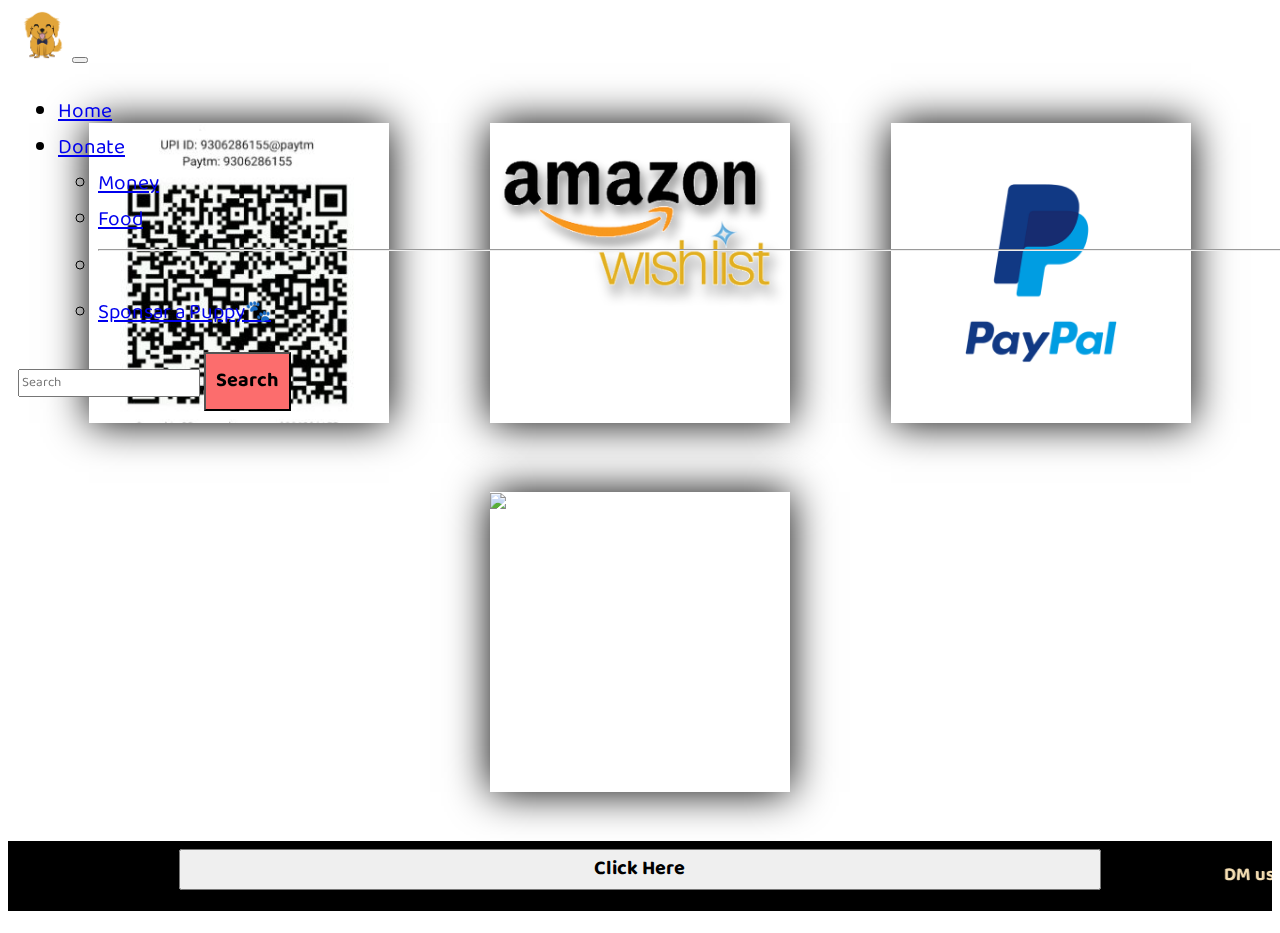
==== donation.html @ 5f5b026e "all essential files upload" ====
<!DOCTYPE html>
<html lang="en">
<head>
    <meta charset="UTF-8">
    <meta http-equiv="X-UA-Compatible" content="IE=edge">
    <meta name="viewport" content="width=device-width, initial-scale=1.0">
    <link rel="stylesheet" href="donation.css">
    <title>Document</title>
    <script src="donation.js"></script>
     <!-- Bootstrap -->
    <!-- CSS only -->
    <link href="https://cdn.jsdelivr.net/npm/bootstrap@5.1.3/dist/css/bootstrap.min.css" rel="stylesheet" integrity="sha384-1BmE4kWBq78iYhFldvKuhfTAU6auU8tT94WrHftjDbrCEXSU1oBoqyl2QvZ6jIW3" crossorigin="anonymous">
    <!-- JavaScript Bundle with Popper -->
    <script src="https://cdn.jsdelivr.net/npm/bootstrap@5.1.3/dist/js/bootstrap.bundle.min.js" integrity="sha384-ka7Sk0Gln4gmtz2MlQnikT1wXgYsOg+OMhuP+IlRH9sENBO0LRn5q+8nbTov4+1p" crossorigin="anonymous"></script>
    <!-- Bootstrap -->
    
    <!-- ICON -->
    <link rel="stylesheet" href="https://cdnjs.cloudflare.com/ajax/libs/font-awesome/6.1.1/css/all.min.css" integrity="sha512-KfkfwYDsLkIlwQp6LFnl8zNdLGxu9YAA1QvwINks4PhcElQSvqcyVLLD9aMhXd13uQjoXtEKNosOWaZqXgel0g==" crossorigin="anonymous" referrerpolicy="no-referrer" />
    <!-- ICON --> 
</head>
<body>
    

    <!-- Navbar -->
    <nav class="navbar navbar-expand-lg navbar-dark bg-dark">
        <div class="container-fluid">
          <!-- <a  href="#">Indie Dogs</a> -->
          <img class="navbar-brand" src="images/dogicon.png" alt="">
          <button class="navbar-toggler" type="button" data-bs-toggle="collapse" data-bs-target="#navbarSupportedContent" aria-controls="navbarSupportedContent" aria-expanded="false" aria-label="Toggle navigation">
            <span class="navbar-toggler-icon"></span>
          </button>
          <div class="collapse navbar-collapse" id="navbarSupportedContent">
            <ul class="navbar-nav me-auto mb-2 mb-lg-0">
              <li class="nav-item">
                <a class="nav-link" aria-current="page" href="index.html">Home</a>
              </li>
            
              <li class="nav-item dropdown">
                <a class="nav-link dropdown-toggle active" href="#" id="navbarDropdown" role="button" data-bs-toggle="dropdown" aria-expanded="false">
                  Donate
                </a>
                <ul class="dropdown-menu" aria-labelledby="navbarDropdown">
                  <li><a class="dropdown-item" href="donation.html">Money</a></li>
                  <li><a class="dropdown-item" href="https://www.amazon.in/hz/wishlist/ls/2DNN9TNS0ZHHR?ref_=wl_share">Food</a></li>
                  <li><hr class="dropdown-divider"></li>
                  <li><a class="dropdown-item" href="#">Sponsar a Puppy🐾</a></li>
                </ul>
              </li>
              <!-- <li class="nav-item">
                <a class="nav-link">Disabled</a>
              </li> -->
            </ul>
            <form class="d-flex">
              <input class="form-control me-2" type="search" placeholder="Search" aria-label="Search">
              <button class="btn sbtn" type="submit">Search</button>
            </form>
          </div>
        </div>
      </nav>
    <!-- Navbar -->

    <div class="flex-cont">
        <div class="card">
            <a href="https://www.amazon.in/hz/wishlist/ls/2DNN9TNS0ZHHR?ref_=wl_share">

                <img src="images/upi.JPG">
                
            </a>
        </div>
        <div class="card">
            <a href="https://www.amazon.in/hz/wishlist/ls/2DNN9TNS0ZHHR?ref_=wl_share">

                <img src="images/Wishlist-2.png">
                
            </a>

            <button class="btn mybtn btn-primary" onclick="wishlist()">Click Here</button>
        </div>
        <div class="card">
            <a href="https://www.paypal.com/paypalme/indieDogs1">

                <img src="images/paypal.png">
                
            </a>

            <button class="btn mybtn btn-primary" onclick="paypal()">Click Here</button>
        </div>
        <div class="card">
            <a href="https://p.paytm.me/xCTH/nerj24n5">

                <!-- <img src="https://miro.medium.com/max/400/0*RgWRwq54YTt6a_Bp.jpg"> -->
                <img src="https://images.news18.com/ibnlive/uploads/2021/10/paytm_googleplay_phonepe.jpg">
                
            </a>

            <button class="btn mybtn btn-primary" ondblclick="paytm()">Click Here</button>
    </div>

    <marquee style="width: 100%;display: block;color: wheat; background-color: black;" behavior="" direction="left">
      <h3>DM us for dog adoption posts !! we will be happy to help you</h3>
    </marquee>
</body>
</html>
---- donation.css ----
@import url('https://fonts.googleapis.com/css2?family=Permanent+Marker&display=swap');

@import url('https://fonts.googleapis.com/css2?family=Baloo+Bhaijaan+2:wght@500&family=Righteous&display=swap');

*{
    font-family: 'Baloo Bhaijaan 2', cursive;
}
.navbar{
    padding: 10px;
    font-size: 21px;
	/* Stick The navbar above */
	position: fixed !important;
    top: 0;
    width: 100%;
    z-index: 5;
	/* Stick The navbar above */
}

.card{
	display: grid;
	grid-template-columns: 300px;
	grid-template-rows: 300px;
	overflow: hidden;
	width: 300px;
	height: 300px;
	box-shadow: 0 0 40px rgba(0,0,0);
    margin: 20px;
}
.card img{
	width: 100%;
	grid-area: 1 / 1 / span 1 / span 1;
	transition: 0.3s ease-out;
}
.card p{
	z-index: 111;
	color: #fff;
	grid-area: 1 / 1 / span 1 / span 1;
}
.card .text{
	z-index: 111;
	color: #fff;
	grid-area: 1 / 1 / span 1 / span 1;
}
.text{
	height: 100%;
	width: 100%;
	display: flex;
	place-items: center;
	justify-content: center;
	font-family: permanent marker;
	font-size: 1em;
	text-align: center;
	transition: 0.3s ease-out;
}
.card:hover img{
	transform: scale(1.2, 1.2);
}
.card:hover .text{
	background-color: rgba(0,0,0,.5);
}

.mybtn{
    position: absolute;
    bottom: 10px;
    left: 14%;
    font-size: 20px !important;
    font-weight: bold !important;
    width: 72%;
}

.sbtn{
    font-size: 20px !important;
    background-color: #FC6D6D !important;
    color: black !important;
    font-weight: bold !important;
    padding: 10px;
}

.flex-cont{
    display: flex;
    justify-content: space-evenly;
    align-items: center;
    min-height: 93vh;
    flex-wrap: wrap;
	margin-top: 7%;
}
.navbar-brand{
    width: 50px;
}


@media screen and (max-width:415px){
	.flex-cont{
		margin-top: 23%;
	}
}
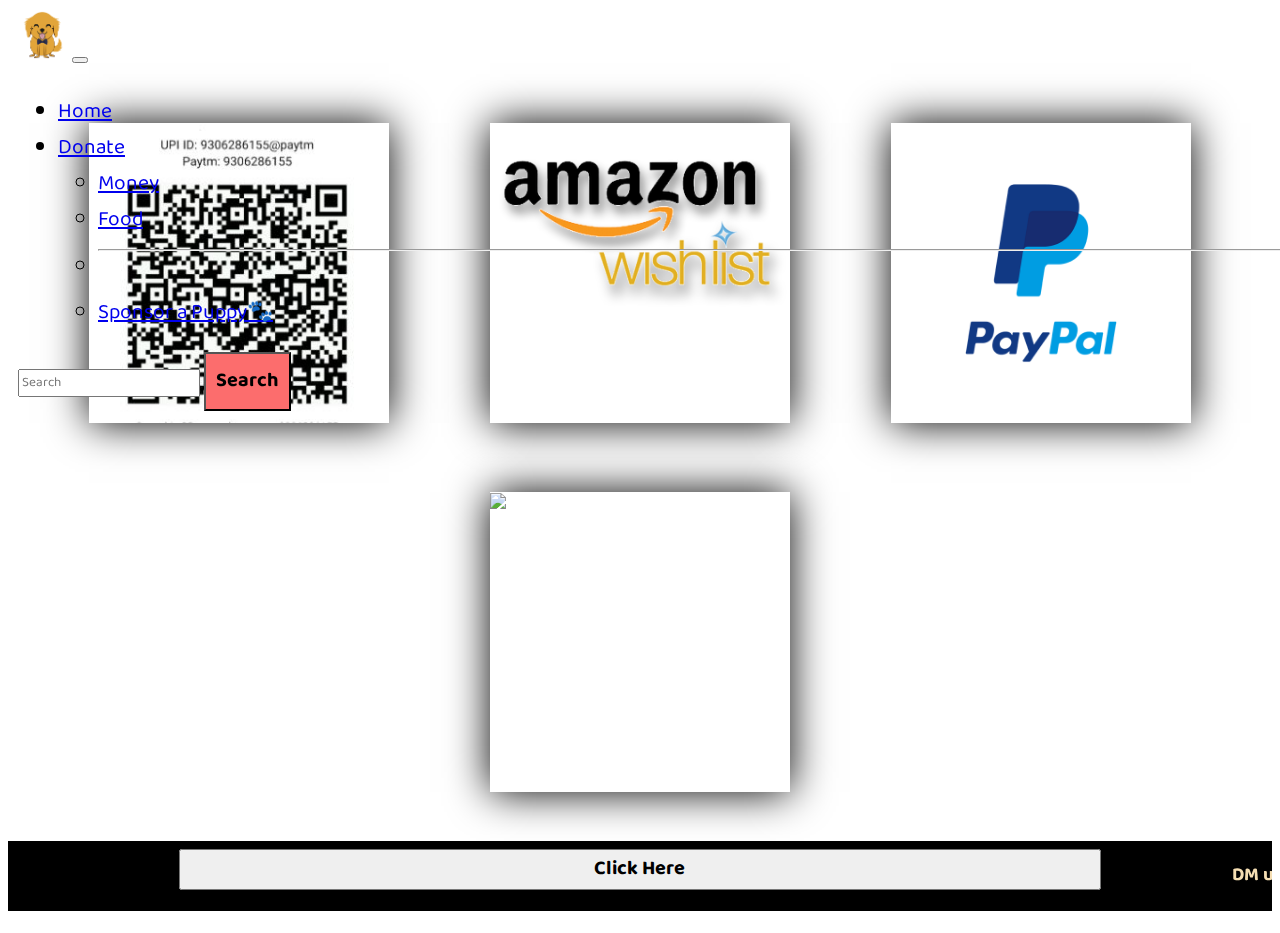
==== commit c58fcd33: "Update donation.html" ====
--- a/donation.html
+++ b/donation.html
@@ -43,7 +43,7 @@
                   <li><a class="dropdown-item" href="donation.html">Money</a></li>
                   <li><a class="dropdown-item" href="https://www.amazon.in/hz/wishlist/ls/2DNN9TNS0ZHHR?ref_=wl_share">Food</a></li>
                   <li><hr class="dropdown-divider"></li>
-                  <li><a class="dropdown-item" href="#">Sponsar a Puppy🐾</a></li>
+                  <li><a class="dropdown-item" href="#">Sponsor a Puppy🐾</a></li>
                 </ul>
               </li>
               <!-- <li class="nav-item">
@@ -100,4 +100,4 @@
       <h3>DM us for dog adoption posts !! we will be happy to help you</h3>
     </marquee>
 </body>
-</html>+</html>
